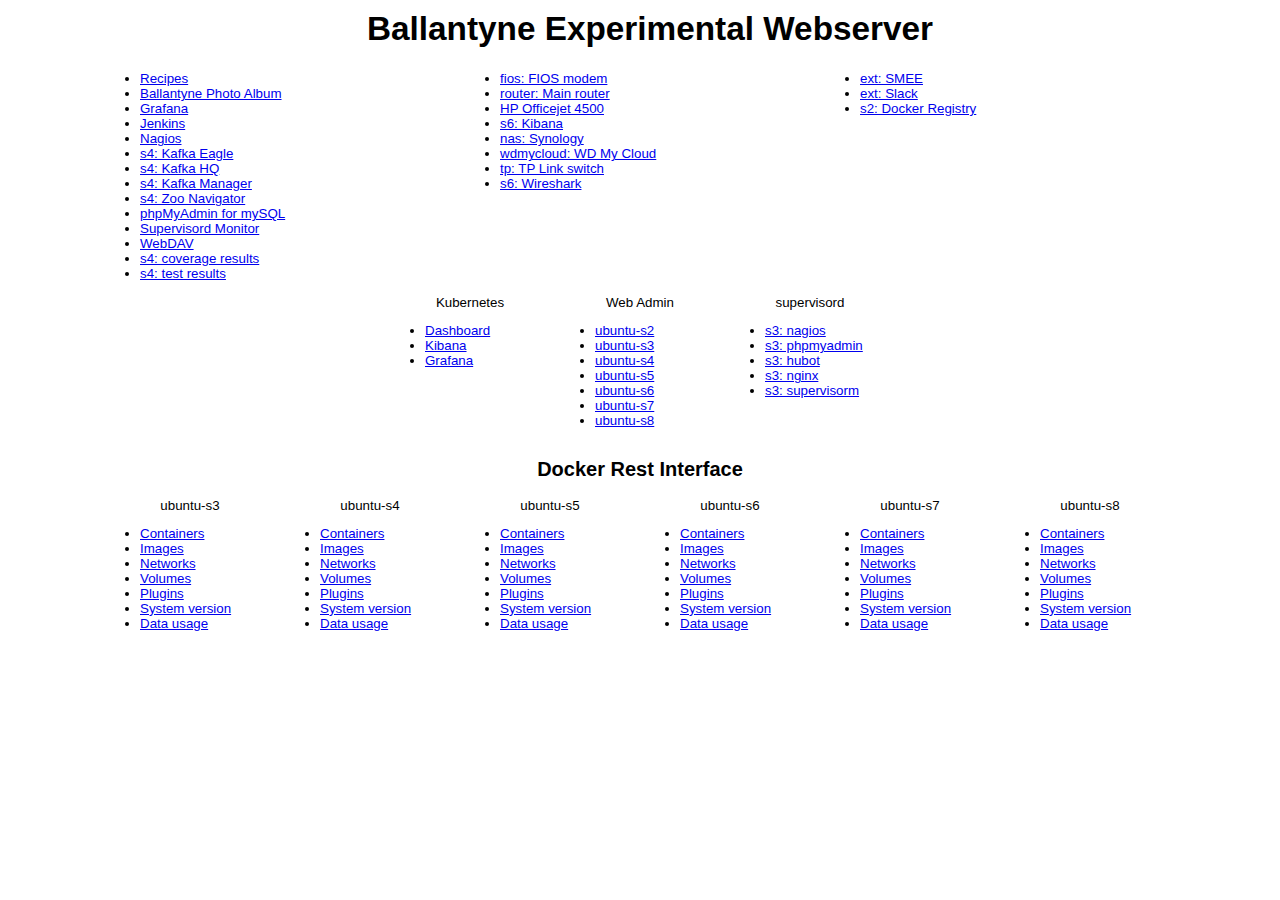
==== nginx/index.html @ ad3862f7 "remove cadvisor which is adding 14% load" ====
<!DOCTYPE html>
<html>
<head>
<meta http-equiv="Content-Type" content="text/html; charset=UTF-8">
<meta name="viewport" content="width=device-width, initial-scale=1.0">
<title>Ballantyne Experimental Webserver</title>
<style>
  html {
    height: 100%;
    width: 100%;
  }
  body {
    background: white;
    color: black;
    font-family: Tahoma, Verdana, Arial, sans-serif;
    font-size: 10pt;
    height: 100%;
    margin: 0 auto;
    text-align: center;
    width: 100%;
  }
  .all {
    height: 100%;
    width: 100%;
  }
  .box {
    display: table-cell;
    text-align: left;
  }
  .center {
    width: 100%;
    margin: 0 auto;
  }
  .footer {
    background: green;
    color: beige;
    display: table-row;
    height:10px;
    width: 100%;
  }
  .header {
    border: 3px solid #CCCCCC;
    box-shadow: 1px 0px 0 3px #CCCCCC;
    color: #4281C8;
  }
  .middle {
    width: 80%;
  }
  .row {
    display: table-row;
    width: 100%;
  }
  .sidebar {
    background: white;
    width: 10%;
  }
  .subtitle {
    font: bold;
    text-align: center;
  }
  .table {
    display: table;
  }
  .title {
    font-size: 25pt;
    font-weight: bold;
    padding: 10px 10px 10px 10px;
    text-align: center;
  }
  .w170 {
    width: 170px;
  }
  .w180 {
    width: 180px;
  }
  .w360 {
    width: 360px;
  }
</style>
</head>

<body class="all">
  <div class="table center">

    <div class="row">
      <div class="title center">
      Ballantyne Experimental Webserver
      </div>
    </div>

    <div class="row">
  <div class="table center">
    <div class="row">
      <div class="box">&nbsp;</div>
      <div class="box w360">
        <ul>
          <li><a href="/recipes/index.html">Recipes</a></li>
          <li><a href="https://nas.home/photo">Ballantyne Photo Album</a></li>
          <li><a href="/grafana">Grafana</a></li>
          <li><a href="/jenkins">Jenkins</a></li>
          <li><a href="/nagios">Nagios</a></li>
          <li><a href="http://s4.ubuntu.home:8048/ke/">s4: Kafka Eagle</a></li>
          <li><a href="http://s4.ubuntu.home:8997">s4: Kafka HQ</a></li>
          <li><a href="http://s4.ubuntu.home:9000/kafkamgr">s4: Kafka Manager</a></li>
          <li><a href="http://s4.ubuntu.home:8999">s4: Zoo Navigator</a></li>
          <li><a href="/phpmyadmin/index.php">phpMyAdmin for mySQL</a></li>
          <li><a href="/supervisorm">Supervisord Monitor</a></li>
          <li><a href="/webdav">WebDAV</a></li>
          <li><a href="https://s4.ubuntu.home/html/">s4: coverage results</a></li>
          <li><a href="https://s4.ubuntu.home/test/">s4: test results</a></li>
        </ul>
      </div>
      <div class="box w360">
        <ul>
          <li><a href="http://fios-router.home">fios: FIOS modem</a></li>
          <li><a href="http://router.home/start.htm">router: Main router</a></li>
          <li><a href="http://printer.home">HP Officejet 4500</a></li>
          <li><a href="http://s6.ubuntu.home:5601">s6: Kibana</a></li>
          <li><a href="http://nas.home:5000">nas: Synology</a></li>
          <li><a href="http://wdmycloud.home/UI">wdmycloud: WD My Cloud</a></li>
          <li><a href="http://tp-switch.home">tp: TP Link switch</a></li>
          <li><a href="https://s6.ubuntu.home:14500">s6: Wireshark</a></li>
        </ul>
      </div>
      <div class="box w360">
        <ul>
          <li><a href="https://smee.io/F9gFiEeTza0Po4Rd">ext: SMEE</a></li>
          <li><a href="http://soho-ball.slack.com">ext: Slack</a></li>
          <li><a href="http://s2.ubuntu.home:5000/v2/_catalog">s2: Docker Registry</a></li>
        </ul>
      </div>
      <div class="box">&nbsp;</div>
    </div>
    </div>
    </div>

    <div class="row">
  <div class="table center all">
    <div class="row">
      <div class="box">&nbsp;</div>
      <div class="box w170">
        <div class="subtitle">
          Kubernetes
        </div>
        <div class="box">
          <ul>
            <li><a href="https://s5.ubuntu.home:31593/">Dashboard</a></li>
            <li><a href="https://s5.ubuntu.home:16443/api/v1/namespaces/kube-system/services/kibana-logging/proxy/app/kibana">Kibana</a></li>
            <li><a href="https://s5.ubuntu.home:16443/api/v1/namespaces/kube-system/services/monitoring-grafana/proxy/?orgId=1">Grafana</a></li>
          </ul>
        </div>
      </div>
      <div class="box w170">
        <div class="subtitle">
          Web Admin
        </div>
        <div class="box">
          <ul>
            <li><a href="https://s2.ubuntu.home:10000">ubuntu-s2</a></li>
            <li><a href="https://s3.ubuntu.home:10000">ubuntu-s3</a></li>
            <li><a href="https://s4.ubuntu.home:10000">ubuntu-s4</a></li>
            <li><a href="https://s5.ubuntu.home:10000">ubuntu-s5</a></li>
            <li><a href="https://s6.ubuntu.home:10000">ubuntu-s6</a></li>
            <li><a href="https://s7.ubuntu.home:10000">ubuntu-s7</a></li>
            <li><a href="https://s8.ubuntu.home:10000">ubuntu-s8</a></li>
          </ul>
        </div>
      </div>
      <div class="box w170">
        <div class="subtitle">
          supervisord
        </div>
        <div class="box">
          <ul>
            <li><a href="http://s3.ubuntu.home:9001">s3: nagios</a></li>
            <li><a href="http://s3.ubuntu.home:9002">s3: phpmyadmin</a></li>
            <li><a href="http://s3.ubuntu.home:9004">s3: hubot</a></li>
            <li><a href="http://s3.ubuntu.home:9005">s3: nginx</a></li>
            <li><a href="http://s3.ubuntu.home:9005">s3: supervisorm</a></li>
          </ul>
        </div>
      </div>
      <div class="box">&nbsp;</div>
    </div>
    </div>
    </div>

    <div class="row">
  <div class="table center all">
    <div class="row">
      <div class="subtitle">
        <h2>Docker Rest Interface</h2>
      </div>
    </div>
    </div>
    </div>

    <div class="row">
  <div class="table center all">
    <div class="row">
      <div class="box">&nbsp;</div>
      <div class="box w180">
        <div class="subtitle">
          ubuntu-s3
        </div>
        <div class="box">
          <ul>
            <li><a href="http://s3.ubuntu.home:4243/containers/json">Containers</a></li>
            <li><a href="http://s3.ubuntu.home:4243/images/json">Images</a></li>
            <li><a href="http://s3.ubuntu.home:4243/networks">Networks</a></li>
            <li><a href="http://s3.ubuntu.home:4243/volumes">Volumes</a></li>
            <li><a href="http://s3.ubuntu.home:4243/plugins">Plugins</a></li>
            <li><a href="http://s3.ubuntu.home:4243/version">System version</a></li>
            <li><a href="http://s3.ubuntu.home:4243/system/df">Data usage</a></li>
          </ul>
        </div>
      </div>
      <div class="box w180">
        <div class="subtitle">
          ubuntu-s4
        </div>
        <div class="box">
          <ul>
            <li><a href="http://s4.ubuntu.home:4243/containers/json">Containers</a></li>
            <li><a href="http://s4.ubuntu.home:4243/images/json">Images</a></li>
            <li><a href="http://s4.ubuntu.home:4243/networks">Networks</a></li>
            <li><a href="http://s4.ubuntu.home:4243/volumes">Volumes</a></li>
            <li><a href="http://s4.ubuntu.home:4243/plugins">Plugins</a></li>
            <li><a href="http://s4.ubuntu.home:4243/version">System version</a></li>
            <li><a href="http://s4.ubuntu.home:4243/system/df">Data usage</a></li>
          </ul>
        </div>
      </div>
      <div class="box w180">
        <div class="subtitle">
          ubuntu-s5
        </div>
        <div class="box">
          <ul>
            <li><a href="http://s5.ubuntu.home:4243/containers/json">Containers</a></li>
            <li><a href="http://s5.ubuntu.home:4243/images/json">Images</a></li>
            <li><a href="http://s5.ubuntu.home:4243/networks">Networks</a></li>
            <li><a href="http://s5.ubuntu.home:4243/volumes">Volumes</a></li>
            <li><a href="http://s5.ubuntu.home:4243/plugins">Plugins</a></li>
            <li><a href="http://s5.ubuntu.home:4243/version">System version</a></li>
            <li><a href="http://s5.ubuntu.home:4243/system/df">Data usage</a></li>
          </ul>
        </div>
      </div>
      <div class="box w180">
        <div class="subtitle">
          ubuntu-s6
        </div>
        <div class="box">
          <ul>
            <li><a href="http://s6.ubuntu.home:4243/containers/json">Containers</a></li>
            <li><a href="http://s6.ubuntu.home:4243/images/json">Images</a></li>
            <li><a href="http://s6.ubuntu.home:4243/networks">Networks</a></li>
            <li><a href="http://s6.ubuntu.home:4243/volumes">Volumes</a></li>
            <li><a href="http://s6.ubuntu.home:4243/plugins">Plugins</a></li>
            <li><a href="http://s6.ubuntu.home:4243/version">System version</a></li>
            <li><a href="http://s6.ubuntu.home:4243/system/df">Data usage</a></li>
          </ul>
        </div>
      </div>
      <div class="box w180">
        <div class="subtitle">
          ubuntu-s7
        </div>
        <div class="box">
          <ul>
            <li><a href="http://s7.ubuntu.home:4243/containers/json">Containers</a></li>
            <li><a href="http://s7.ubuntu.home:4243/images/json">Images</a></li>
            <li><a href="http://s7.ubuntu.home:4243/networks">Networks</a></li>
            <li><a href="http://s7.ubuntu.home:4243/volumes">Volumes</a></li>
            <li><a href="http://s7.ubuntu.home:4243/plugins">Plugins</a></li>
            <li><a href="http://s7.ubuntu.home:4243/version">System version</a></li>
            <li><a href="http://s7.ubuntu.home:4243/system/df">Data usage</a></li>
          </ul>
        </div>
      </div>
      <div class="box w180">
        <div class="subtitle">
          ubuntu-s8
        </div>
        <div class="box">
          <ul>
            <li><a href="http://s8.ubuntu.home:4243/containers/json">Containers</a></li>
            <li><a href="http://s8.ubuntu.home:4243/images/json">Images</a></li>
            <li><a href="http://s8.ubuntu.home:4243/networks">Networks</a></li>
            <li><a href="http://s8.ubuntu.home:4243/volumes">Volumes</a></li>
            <li><a href="http://s8.ubuntu.home:4243/plugins">Plugins</a></li>
            <li><a href="http://s8.ubuntu.home:4243/version">System version</a></li>
            <li><a href="http://s8.ubuntu.home:4243/system/df">Data usage</a></li>
          </ul>
        </div>
      </div>
      <div class="box">&nbsp;</div>
    </div>
    </div>
    </div>
  </div>
</body>
</html>
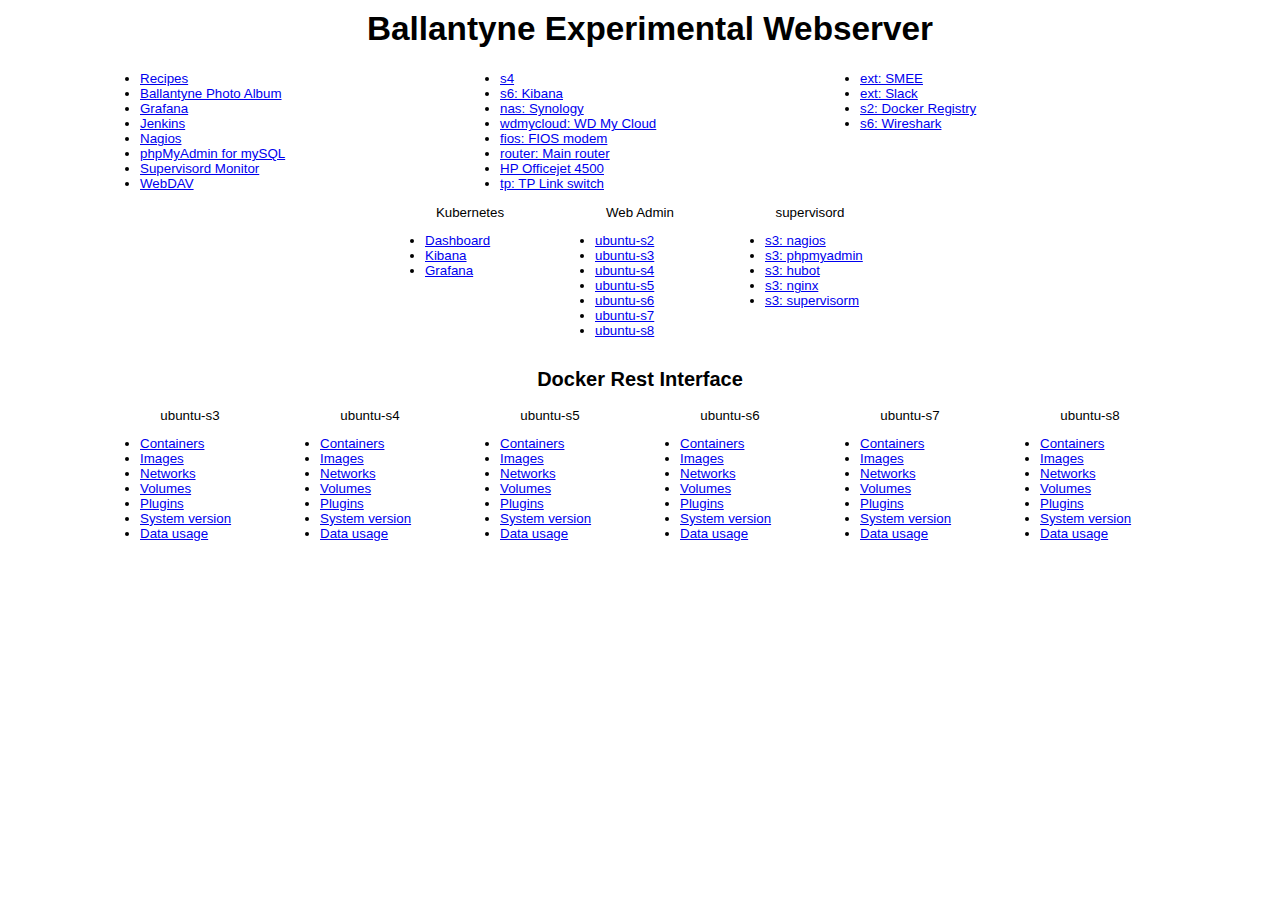
==== commit da87d592: "remove metricbeat and update grafana" ====
--- a/nginx/index.html
+++ b/nginx/index.html
@@ -99,27 +99,21 @@
           <li><a href="/grafana">Grafana</a></li>
           <li><a href="/jenkins">Jenkins</a></li>
           <li><a href="/nagios">Nagios</a></li>
-          <li><a href="http://s4.ubuntu.home:8048/ke/">s4: Kafka Eagle</a></li>
-          <li><a href="http://s4.ubuntu.home:8997">s4: Kafka HQ</a></li>
-          <li><a href="http://s4.ubuntu.home:9000/kafkamgr">s4: Kafka Manager</a></li>
-          <li><a href="http://s4.ubuntu.home:8999">s4: Zoo Navigator</a></li>
           <li><a href="/phpmyadmin/index.php">phpMyAdmin for mySQL</a></li>
           <li><a href="/supervisorm">Supervisord Monitor</a></li>
           <li><a href="/webdav">WebDAV</a></li>
-          <li><a href="https://s4.ubuntu.home/html/">s4: coverage results</a></li>
-          <li><a href="https://s4.ubuntu.home/test/">s4: test results</a></li>
         </ul>
       </div>
       <div class="box w360">
         <ul>
+          <li><a href="https://s4.ubuntu.home">s4</a></li>
+          <li><a href="http://s6.ubuntu.home:5601">s6: Kibana</a></li>
+          <li><a href="http://nas.home:5000">nas: Synology</a></li>
+          <li><a href="http://wdmycloud.home/UI">wdmycloud: WD My Cloud</a></li>
           <li><a href="http://fios-router.home">fios: FIOS modem</a></li>
           <li><a href="http://router.home/start.htm">router: Main router</a></li>
           <li><a href="http://printer.home">HP Officejet 4500</a></li>
-          <li><a href="http://s6.ubuntu.home:5601">s6: Kibana</a></li>
-          <li><a href="http://nas.home:5000">nas: Synology</a></li>
-          <li><a href="http://wdmycloud.home/UI">wdmycloud: WD My Cloud</a></li>
           <li><a href="http://tp-switch.home">tp: TP Link switch</a></li>
-          <li><a href="https://s6.ubuntu.home:14500">s6: Wireshark</a></li>
         </ul>
       </div>
       <div class="box w360">
@@ -127,6 +121,7 @@
           <li><a href="https://smee.io/F9gFiEeTza0Po4Rd">ext: SMEE</a></li>
           <li><a href="http://soho-ball.slack.com">ext: Slack</a></li>
           <li><a href="http://s2.ubuntu.home:5000/v2/_catalog">s2: Docker Registry</a></li>
+          <li><a href="https://s6.ubuntu.home:14500">s6: Wireshark</a></li>
         </ul>
       </div>
       <div class="box">&nbsp;</div>
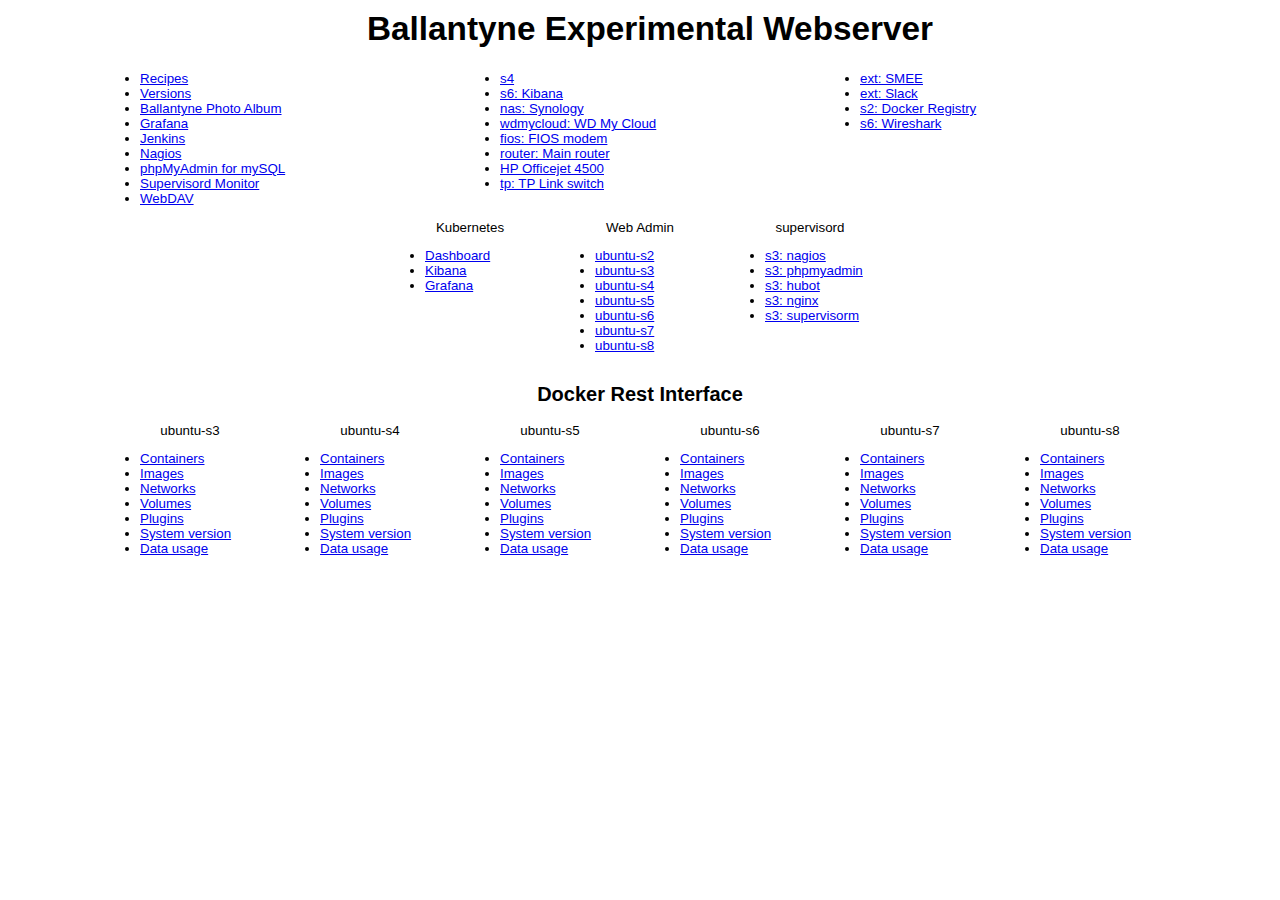
==== commit a5451170: "updated Grafana & Jenkins" ====
--- a/nginx/index.html
+++ b/nginx/index.html
@@ -95,6 +95,7 @@
       <div class="box w360">
         <ul>
           <li><a href="/recipes/index.html">Recipes</a></li>
+          <li><a href="/versions/index.html">Versions</a></li>
           <li><a href="https://nas.home/photo">Ballantyne Photo Album</a></li>
           <li><a href="/grafana">Grafana</a></li>
           <li><a href="/jenkins">Jenkins</a></li>
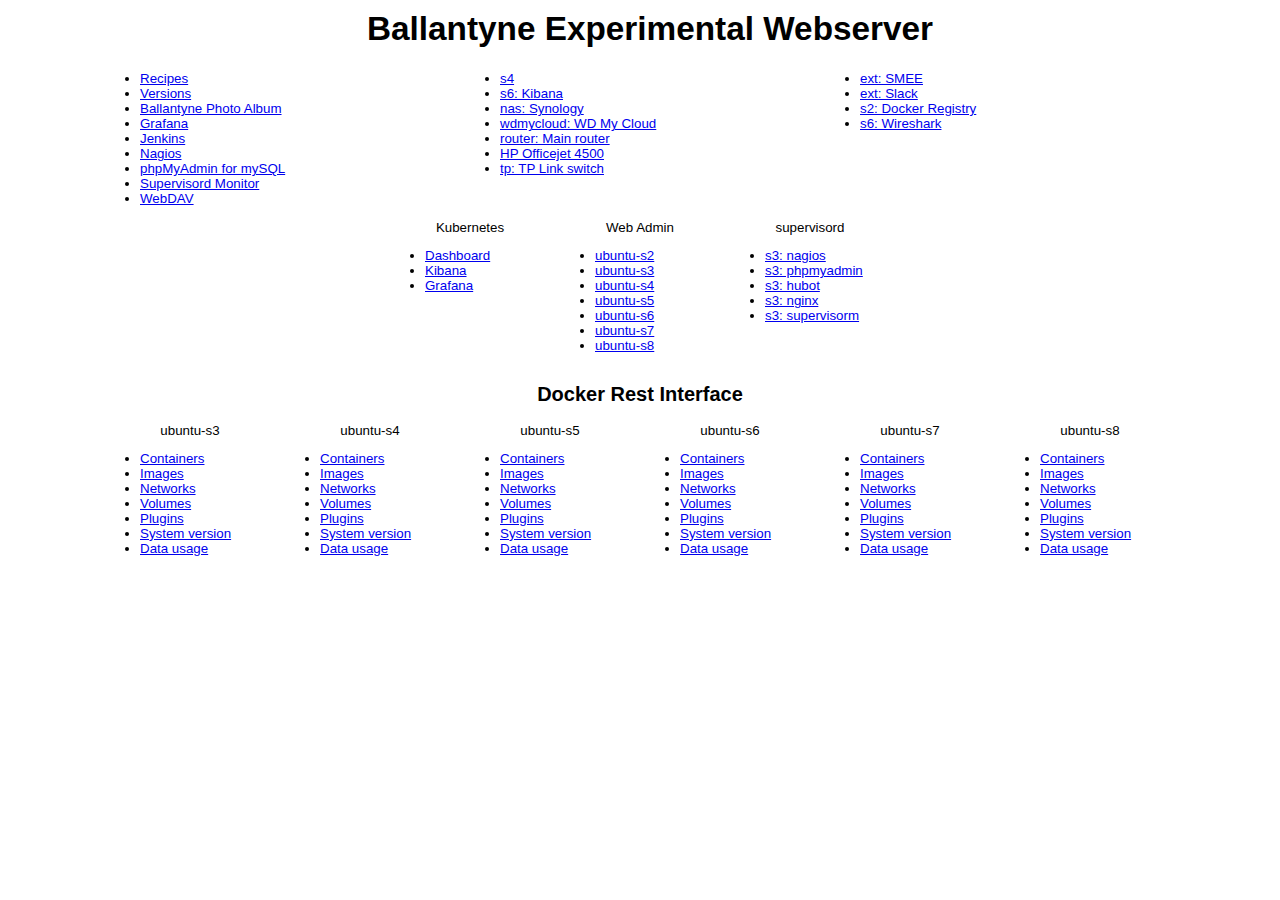
==== commit 8af7192c: "update to v3.9.8" ====
--- a/nginx/index.html
+++ b/nginx/index.html
@@ -111,7 +111,6 @@
           <li><a href="http://s6.ubuntu.home:5601">s6: Kibana</a></li>
           <li><a href="http://nas.home:5000">nas: Synology</a></li>
           <li><a href="http://wdmycloud.home/UI">wdmycloud: WD My Cloud</a></li>
-          <li><a href="http://fios-router.home">fios: FIOS modem</a></li>
           <li><a href="http://router.home/start.htm">router: Main router</a></li>
           <li><a href="http://printer.home">HP Officejet 4500</a></li>
           <li><a href="http://tp-switch.home">tp: TP Link switch</a></li>
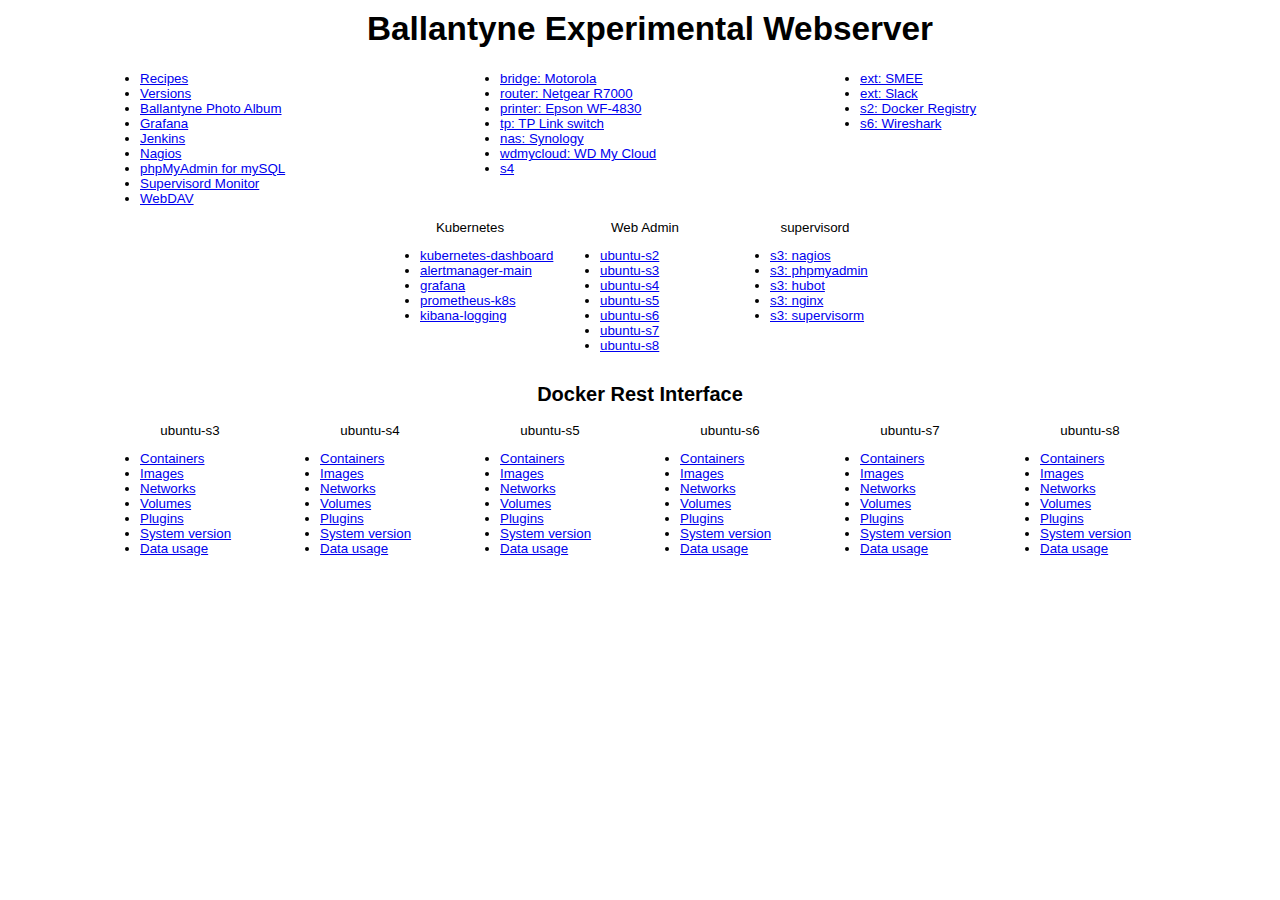
==== commit 2b42b85e: "update to jenkins 2.319.2" ====
--- a/nginx/index.html
+++ b/nginx/index.html
@@ -77,9 +77,61 @@
     width: 360px;
   }
 </style>
+<script>
+var STATIC_JSON = '{
+  "docker" : {
+     "systems": [ { "name":"ubuntu-s2", "ip":"10.3.1.12" },
+                  { "name":"ubuntu-s3", "ip":"10.3.1.6" },
+                  { "name":"ubuntu-s4", "ip":"10.3.1.10"},
+                  { "name":"ubuntu-s5", "ip":"10.3.1.14"},
+                  { "name":"ubuntu-s6", "ip":"10.3.1.15"},
+                  { "name":"ubuntu-s7", "ip":"10.3.1.16"},
+                  { "name":"ubuntu-s8", "ip":"10.3.1.17"}
+                ],
+     "title": "Docker Rest Interface",
+     "params": [ {"param": "${ip}", "title": "${system}" }  ],
+     "list": [  { "url": "http://${ip}:4243/containers/json", "title": "Containers" },
+                { "url": "http://${ip}:4243/images/json", "title": "Images" },
+                { "url": "http://${ip}:4243/networks", "title": "Networks" },
+                { "url": "http://${ip}:4243/volumes", "title": "Volumes" },
+                { "url": "http://${ip}:4243/plugins", "title": "Plugins" },
+                { "url": "http://${ip}:4243/version", "title": "System version" },
+                { "url": "http://${ip}:4243/system/df", "title": "Data usage" }
+             ]
+  },
+  "webAdmin" : {
+     "title": "WebAdmin",
+     "params": [ {"param": "10.3.1.12", "title": "ubuntu-s2" },
+                 {"param": "10.3.1.6", "title": "ubuntu-s3" },
+                 {"param": "10.3.1.10", "title": "ubuntu-s4" },
+                 {"param": "10.3.1.14", "title": "ubuntu-s5" },
+                 {"param": "10.3.1.15", "title": "ubuntu-s6" },
+                 {"param": "10.3.1.16", "title": "ubuntu-s7" },
+                 {"param": "10.3.1.17", "title": "ubuntu-s8" }
+              ],
+     "list": [  { "url": "https://${param}:10000" } ]
+  },
+  "supervisord" : {
+     "title": "supervisord",
+     "params": [ {"param": "9001", "title": "nagios" },
+                 {"param": "9002", "title": "phpmyadmin" },
+                 {"param": "9004", "title": "hubot" },
+                 {"param": "9005", "title": "nginx" },
+                 {"param": "9003", "title": "supervisorm" }
+              ],
+     "list": [  { "url": "https://10.3.1.6:${param}" } ]
+  },
+  "k8s": {
+     "title": "kubernetes",
+     "params": "${K8S_PARAMS}",
+     "list": [  { "url": "https://${param}" } ]
+   }
+}'
+</script>
+<script type="text/javascript" src="/services_ips.js"></script>
 </head>
 
-<body class="all">
+<body onload='init()'><div class="all">
   <div class="table center">
 
     <div class="row">
@@ -96,7 +148,7 @@
         <ul>
           <li><a href="/recipes/index.html">Recipes</a></li>
           <li><a href="/versions/index.html">Versions</a></li>
-          <li><a href="https://nas.home/photo">Ballantyne Photo Album</a></li>
+          <li><a href="https://nas/photo">Ballantyne Photo Album</a></li>
           <li><a href="/grafana">Grafana</a></li>
           <li><a href="/jenkins">Jenkins</a></li>
           <li><a href="/nagios">Nagios</a></li>
@@ -107,21 +159,21 @@
       </div>
       <div class="box w360">
         <ul>
-          <li><a href="https://s4.ubuntu.home">s4</a></li>
-          <li><a href="http://s6.ubuntu.home:5601">s6: Kibana</a></li>
-          <li><a href="http://nas.home:5000">nas: Synology</a></li>
-          <li><a href="http://wdmycloud.home/UI">wdmycloud: WD My Cloud</a></li>
-          <li><a href="http://router.home/start.htm">router: Main router</a></li>
-          <li><a href="http://printer.home">HP Officejet 4500</a></li>
-          <li><a href="http://tp-switch.home">tp: TP Link switch</a></li>
+          <li><a href="http://192.168.1.100">bridge: Motorola</a></li>
+          <li><a href="http://10.3.1.1/start.htm">router: Netgear R7000</a></li>
+          <li><a href="http://10.3.1.2">printer: Epson WF-4830</a></li>
+          <li><a href="http://10.3.1.7">tp: TP Link switch</a></li>
+          <li><a href="http://10.3.1.4:5000">nas: Synology</a></li>
+          <li><a href="http://10.3.1.5/UI">wdmycloud: WD My Cloud</a></li>
+          <li><a href="https://10.3.1.10">s4</a></li>
         </ul>
       </div>
       <div class="box w360">
         <ul>
           <li><a href="https://smee.io/F9gFiEeTza0Po4Rd">ext: SMEE</a></li>
           <li><a href="http://soho-ball.slack.com">ext: Slack</a></li>
-          <li><a href="http://s2.ubuntu.home:5000/v2/_catalog">s2: Docker Registry</a></li>
-          <li><a href="https://s6.ubuntu.home:14500">s6: Wireshark</a></li>
+          <li><a href="http://10.3.1.12:5000/v2/_catalog">s2: Docker Registry</a></li>
+          <li><a href="https://10.3.1.15:14500">s6: Wireshark</a></li>
         </ul>
       </div>
       <div class="box">&nbsp;</div>
@@ -133,45 +185,47 @@
   <div class="table center all">
     <div class="row">
       <div class="box">&nbsp;</div>
+      <div class="box w180">
+        <div class="subtitle">
+          Kubernetes
+        </div>
+        <div class="box">
+          <ul>
+            <li><a href="https://10.152.183.251/">kubernetes-dashboard</a></li>
+            <li><a href="http://10.152.183.68:9093/">alertmanager-main</a></li>
+            <li><a href="http://10.152.183.214:3000/">grafana</a></li>
+            <li><a href="http://10.152.183.21:9090/">prometheus-k8s</a></li>
+            <li><a href="http://10.152.183.156:5601/">kibana-logging</a></li>
+          </ul>
+        </div>
+      </div>
       <div class="box w170">
         <div class="subtitle">
-          Kubernetes
-        </div>
-        <div class="box">
-          <ul>
-            <li><a href="https://s5.ubuntu.home:31593/">Dashboard</a></li>
-            <li><a href="https://s5.ubuntu.home:16443/api/v1/namespaces/kube-system/services/kibana-logging/proxy/app/kibana">Kibana</a></li>
-            <li><a href="https://s5.ubuntu.home:16443/api/v1/namespaces/kube-system/services/monitoring-grafana/proxy/?orgId=1">Grafana</a></li>
+          Web Admin
+        </div>
+        <div class="box">
+          <ul>
+            <li><a href="https://10.3.1.12:10000">ubuntu-s2</a></li>
+            <li><a href="https://10.3.1.6:10000">ubuntu-s3</a></li>
+            <li><a href="https://10.3.1.10:10000">ubuntu-s4</a></li>
+            <li><a href="https://10.3.1.14:10000">ubuntu-s5</a></li>
+            <li><a href="https://10.3.1.15:10000">ubuntu-s6</a></li>
+            <li><a href="https://10.3.1.16:10000">ubuntu-s7</a></li>
+            <li><a href="https://10.3.1.17:10000">ubuntu-s8</a></li>
           </ul>
         </div>
       </div>
       <div class="box w170">
         <div class="subtitle">
-          Web Admin
-        </div>
-        <div class="box">
-          <ul>
-            <li><a href="https://s2.ubuntu.home:10000">ubuntu-s2</a></li>
-            <li><a href="https://s3.ubuntu.home:10000">ubuntu-s3</a></li>
-            <li><a href="https://s4.ubuntu.home:10000">ubuntu-s4</a></li>
-            <li><a href="https://s5.ubuntu.home:10000">ubuntu-s5</a></li>
-            <li><a href="https://s6.ubuntu.home:10000">ubuntu-s6</a></li>
-            <li><a href="https://s7.ubuntu.home:10000">ubuntu-s7</a></li>
-            <li><a href="https://s8.ubuntu.home:10000">ubuntu-s8</a></li>
-          </ul>
-        </div>
-      </div>
-      <div class="box w170">
-        <div class="subtitle">
           supervisord
         </div>
         <div class="box">
           <ul>
-            <li><a href="http://s3.ubuntu.home:9001">s3: nagios</a></li>
-            <li><a href="http://s3.ubuntu.home:9002">s3: phpmyadmin</a></li>
-            <li><a href="http://s3.ubuntu.home:9004">s3: hubot</a></li>
-            <li><a href="http://s3.ubuntu.home:9005">s3: nginx</a></li>
-            <li><a href="http://s3.ubuntu.home:9005">s3: supervisorm</a></li>
+            <li><a href="http://10.3.1.6:9001">s3: nagios</a></li>
+            <li><a href="http://10.3.1.6:9002">s3: phpmyadmin</a></li>
+            <li><a href="http://10.3.1.6:9004">s3: hubot</a></li>
+            <li><a href="http://10.3.1.6:9005">s3: nginx</a></li>
+            <li><a href="http://10.3.1.6:9005">s3: supervisorm</a></li>
           </ul>
         </div>
       </div>
@@ -200,13 +254,13 @@
         </div>
         <div class="box">
           <ul>
-            <li><a href="http://s3.ubuntu.home:4243/containers/json">Containers</a></li>
-            <li><a href="http://s3.ubuntu.home:4243/images/json">Images</a></li>
-            <li><a href="http://s3.ubuntu.home:4243/networks">Networks</a></li>
-            <li><a href="http://s3.ubuntu.home:4243/volumes">Volumes</a></li>
-            <li><a href="http://s3.ubuntu.home:4243/plugins">Plugins</a></li>
-            <li><a href="http://s3.ubuntu.home:4243/version">System version</a></li>
-            <li><a href="http://s3.ubuntu.home:4243/system/df">Data usage</a></li>
+            <li><a href="http://10.3.1.6:4243/containers/json">Containers</a></li>
+            <li><a href="http://10.3.1.6:4243/images/json">Images</a></li>
+            <li><a href="http://10.3.1.6:4243/networks">Networks</a></li>
+            <li><a href="http://10.3.1.6:4243/volumes">Volumes</a></li>
+            <li><a href="http://10.3.1.6:4243/plugins">Plugins</a></li>
+            <li><a href="http://10.3.1.6:4243/version">System version</a></li>
+            <li><a href="http://10.3.1.6:4243/system/df">Data usage</a></li>
           </ul>
         </div>
       </div>
@@ -216,13 +270,13 @@
         </div>
         <div class="box">
           <ul>
-            <li><a href="http://s4.ubuntu.home:4243/containers/json">Containers</a></li>
-            <li><a href="http://s4.ubuntu.home:4243/images/json">Images</a></li>
-            <li><a href="http://s4.ubuntu.home:4243/networks">Networks</a></li>
-            <li><a href="http://s4.ubuntu.home:4243/volumes">Volumes</a></li>
-            <li><a href="http://s4.ubuntu.home:4243/plugins">Plugins</a></li>
-            <li><a href="http://s4.ubuntu.home:4243/version">System version</a></li>
-            <li><a href="http://s4.ubuntu.home:4243/system/df">Data usage</a></li>
+            <li><a href="http://10.3.1.10:4243/containers/json">Containers</a></li>
+            <li><a href="http://10.3.1.10:4243/images/json">Images</a></li>
+            <li><a href="http://10.3.1.10:4243/networks">Networks</a></li>
+            <li><a href="http://10.3.1.10:4243/volumes">Volumes</a></li>
+            <li><a href="http://10.3.1.10:4243/plugins">Plugins</a></li>
+            <li><a href="http://10.3.1.10:4243/version">System version</a></li>
+            <li><a href="http://10.3.1.10:4243/system/df">Data usage</a></li>
           </ul>
         </div>
       </div>
@@ -232,13 +286,13 @@
         </div>
         <div class="box">
           <ul>
-            <li><a href="http://s5.ubuntu.home:4243/containers/json">Containers</a></li>
-            <li><a href="http://s5.ubuntu.home:4243/images/json">Images</a></li>
-            <li><a href="http://s5.ubuntu.home:4243/networks">Networks</a></li>
-            <li><a href="http://s5.ubuntu.home:4243/volumes">Volumes</a></li>
-            <li><a href="http://s5.ubuntu.home:4243/plugins">Plugins</a></li>
-            <li><a href="http://s5.ubuntu.home:4243/version">System version</a></li>
-            <li><a href="http://s5.ubuntu.home:4243/system/df">Data usage</a></li>
+            <li><a href="http://10.3.1.14:4243/containers/json">Containers</a></li>
+            <li><a href="http://10.3.1.14:4243/images/json">Images</a></li>
+            <li><a href="http://10.3.1.14:4243/networks">Networks</a></li>
+            <li><a href="http://10.3.1.14:4243/volumes">Volumes</a></li>
+            <li><a href="http://10.3.1.14:4243/plugins">Plugins</a></li>
+            <li><a href="http://10.3.1.14:4243/version">System version</a></li>
+            <li><a href="http://10.3.1.14:4243/system/df">Data usage</a></li>
           </ul>
         </div>
       </div>
@@ -248,13 +302,13 @@
         </div>
         <div class="box">
           <ul>
-            <li><a href="http://s6.ubuntu.home:4243/containers/json">Containers</a></li>
-            <li><a href="http://s6.ubuntu.home:4243/images/json">Images</a></li>
-            <li><a href="http://s6.ubuntu.home:4243/networks">Networks</a></li>
-            <li><a href="http://s6.ubuntu.home:4243/volumes">Volumes</a></li>
-            <li><a href="http://s6.ubuntu.home:4243/plugins">Plugins</a></li>
-            <li><a href="http://s6.ubuntu.home:4243/version">System version</a></li>
-            <li><a href="http://s6.ubuntu.home:4243/system/df">Data usage</a></li>
+            <li><a href="http://10.3.1.15:4243/containers/json">Containers</a></li>
+            <li><a href="http://10.3.1.15:4243/images/json">Images</a></li>
+            <li><a href="http://10.3.1.15:4243/networks">Networks</a></li>
+            <li><a href="http://10.3.1.15:4243/volumes">Volumes</a></li>
+            <li><a href="http://10.3.1.15:4243/plugins">Plugins</a></li>
+            <li><a href="http://10.3.1.15:4243/version">System version</a></li>
+            <li><a href="http://10.3.1.15:4243/system/df">Data usage</a></li>
           </ul>
         </div>
       </div>
@@ -264,13 +318,13 @@
         </div>
         <div class="box">
           <ul>
-            <li><a href="http://s7.ubuntu.home:4243/containers/json">Containers</a></li>
-            <li><a href="http://s7.ubuntu.home:4243/images/json">Images</a></li>
-            <li><a href="http://s7.ubuntu.home:4243/networks">Networks</a></li>
-            <li><a href="http://s7.ubuntu.home:4243/volumes">Volumes</a></li>
-            <li><a href="http://s7.ubuntu.home:4243/plugins">Plugins</a></li>
-            <li><a href="http://s7.ubuntu.home:4243/version">System version</a></li>
-            <li><a href="http://s7.ubuntu.home:4243/system/df">Data usage</a></li>
+            <li><a href="http://10.3.1.16:4243/containers/json">Containers</a></li>
+            <li><a href="http://10.3.1.16:4243/images/json">Images</a></li>
+            <li><a href="http://10.3.1.16:4243/networks">Networks</a></li>
+            <li><a href="http://10.3.1.16:4243/volumes">Volumes</a></li>
+            <li><a href="http://10.3.1.16:4243/plugins">Plugins</a></li>
+            <li><a href="http://10.3.1.16:4243/version">System version</a></li>
+            <li><a href="http://10.3.1.16:4243/system/df">Data usage</a></li>
           </ul>
         </div>
       </div>
@@ -280,13 +334,13 @@
         </div>
         <div class="box">
           <ul>
-            <li><a href="http://s8.ubuntu.home:4243/containers/json">Containers</a></li>
-            <li><a href="http://s8.ubuntu.home:4243/images/json">Images</a></li>
-            <li><a href="http://s8.ubuntu.home:4243/networks">Networks</a></li>
-            <li><a href="http://s8.ubuntu.home:4243/volumes">Volumes</a></li>
-            <li><a href="http://s8.ubuntu.home:4243/plugins">Plugins</a></li>
-            <li><a href="http://s8.ubuntu.home:4243/version">System version</a></li>
-            <li><a href="http://s8.ubuntu.home:4243/system/df">Data usage</a></li>
+            <li><a href="http://10.3.1.17:4243/containers/json">Containers</a></li>
+            <li><a href="http://10.3.1.17:4243/images/json">Images</a></li>
+            <li><a href="http://10.3.1.17:4243/networks">Networks</a></li>
+            <li><a href="http://10.3.1.17:4243/volumes">Volumes</a></li>
+            <li><a href="http://10.3.1.17:4243/plugins">Plugins</a></li>
+            <li><a href="http://10.3.1.17:4243/version">System version</a></li>
+            <li><a href="http://10.3.1.17:4243/system/df">Data usage</a></li>
           </ul>
         </div>
       </div>
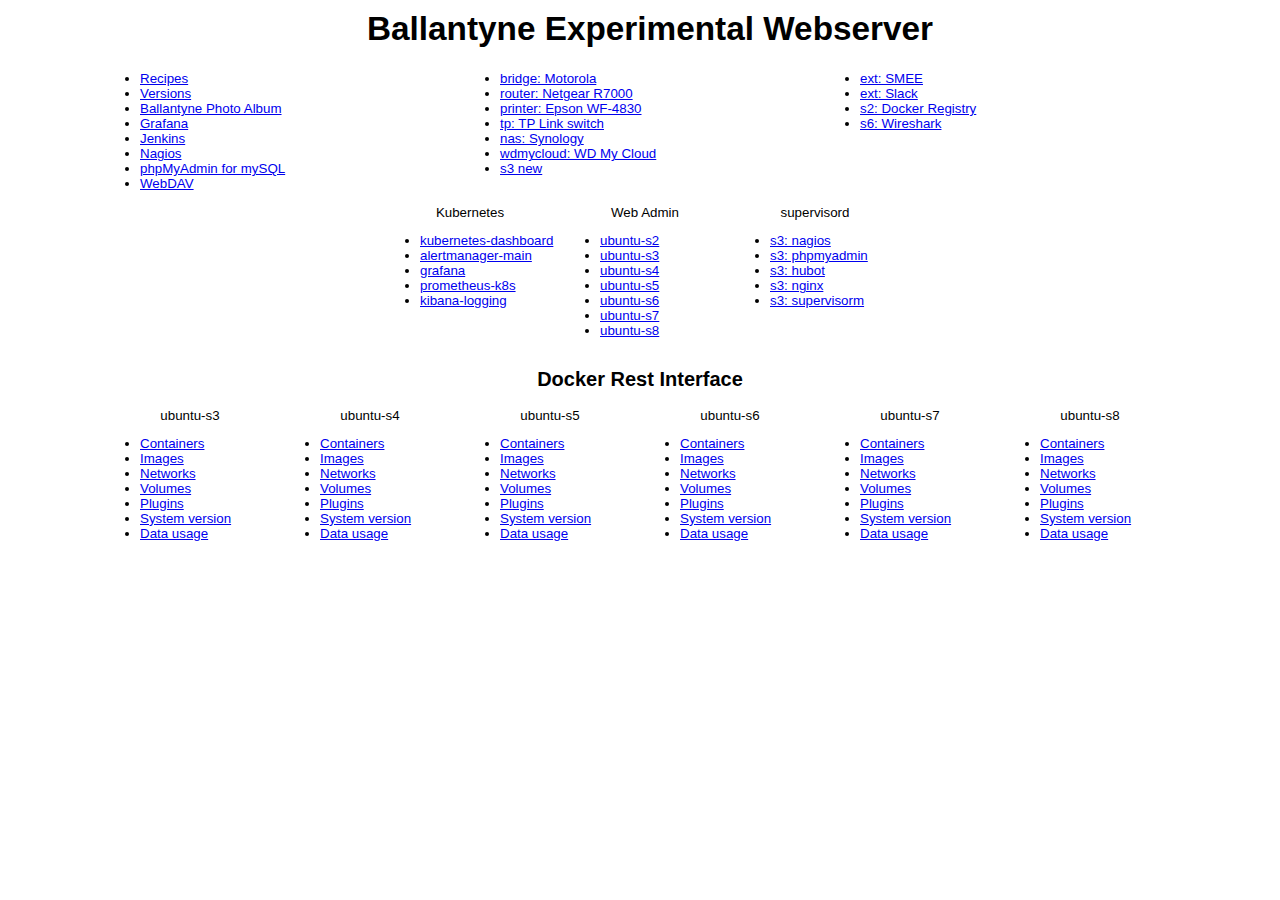
==== commit 4e13ad6e: "update jenkins and remoove smee" ====
--- a/nginx/index.html
+++ b/nginx/index.html
@@ -153,7 +153,6 @@
           <li><a href="/jenkins">Jenkins</a></li>
           <li><a href="/nagios">Nagios</a></li>
           <li><a href="/phpmyadmin/index.php">phpMyAdmin for mySQL</a></li>
-          <li><a href="/supervisorm">Supervisord Monitor</a></li>
           <li><a href="/webdav">WebDAV</a></li>
         </ul>
       </div>
@@ -165,7 +164,7 @@
           <li><a href="http://10.3.1.7">tp: TP Link switch</a></li>
           <li><a href="http://10.3.1.4:5000">nas: Synology</a></li>
           <li><a href="http://10.3.1.5/UI">wdmycloud: WD My Cloud</a></li>
-          <li><a href="https://10.3.1.10">s4</a></li>
+          <li><a href="https://10.3.1.6/test.html">s3 new</a></li>
         </ul>
       </div>
       <div class="box w360">
